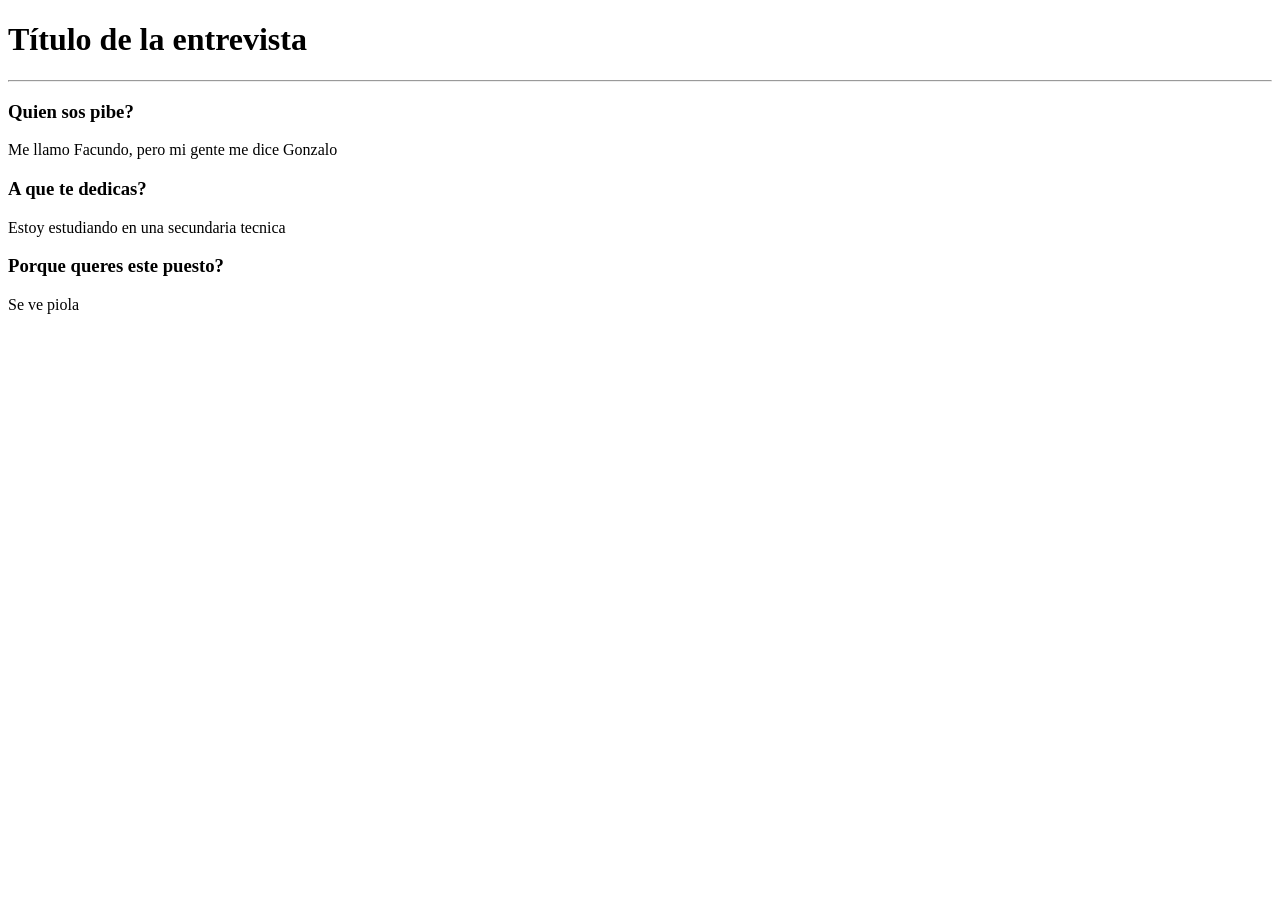
==== index.html @ b87a1e58 "first commit" ====
<!DOCTYPE html>
<html lang="en">
<head>
    <meta charset="UTF-8">
    <meta http-equiv="X-UA-Compatible" content="IE=edge">
    <meta name="viewport" content="width=device-width, initial-scale=1.0">
    <title>Document</title>
</head>
<body>
    <h1>
        Título de la entrevista
    </h1>
    <hr>
    <div>
        <h3>Quien sos pibe?</h3>
        <p>Me llamo Facundo, pero mi gente me dice Gonzalo</p>
        <h3>A que te dedicas?</h3>
        <p>Estoy estudiando en una secundaria tecnica</p>
        <h3>Porque queres este puesto?</h3>
        <p>Se ve piola</p>
    </div>
</body>
</html>
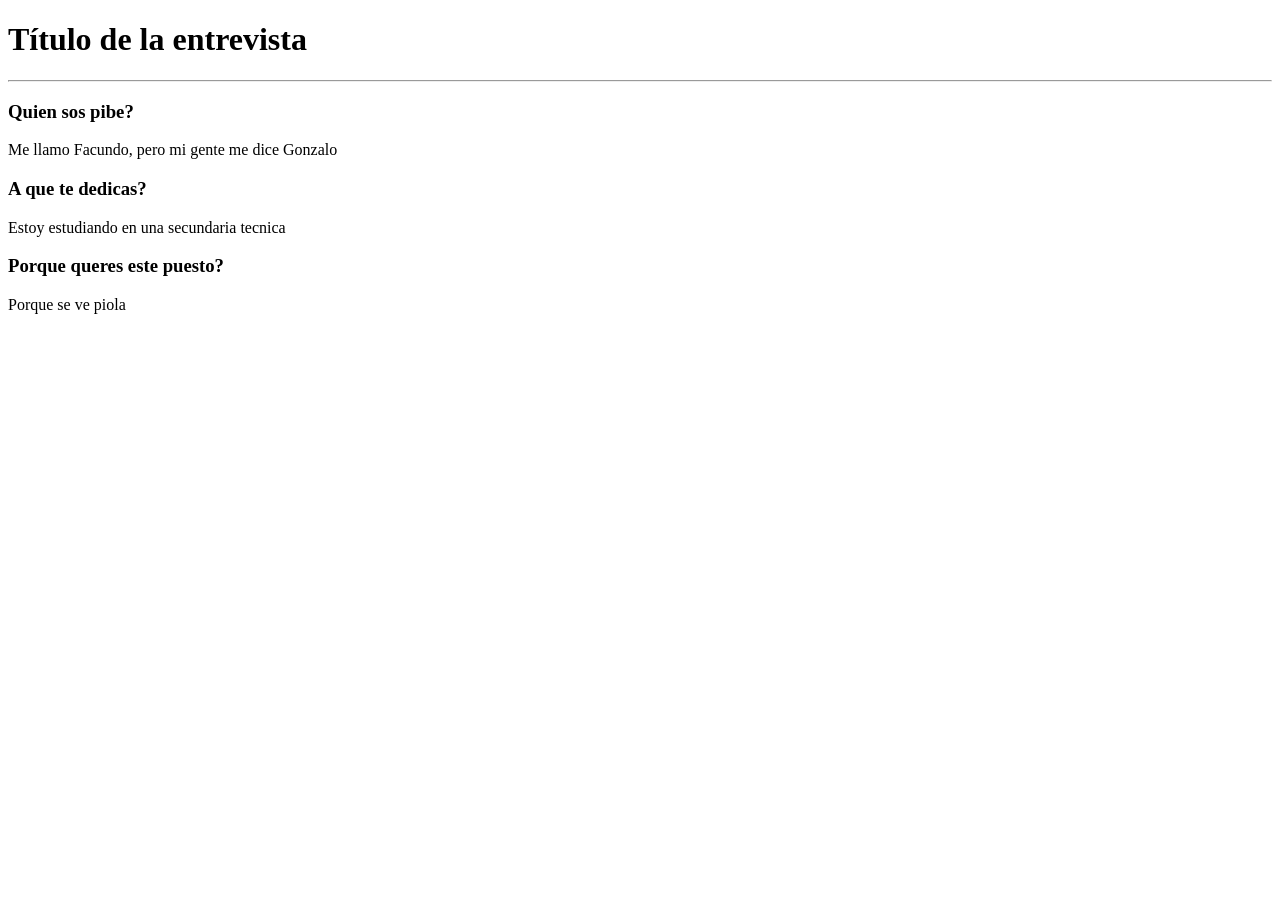
==== commit 5b9f9bcd: "I just changed something" ====
--- a/index.html
+++ b/index.html
@@ -17,7 +17,7 @@
         <h3>A que te dedicas?</h3>
         <p>Estoy estudiando en una secundaria tecnica</p>
         <h3>Porque queres este puesto?</h3>
-        <p>Se ve piola</p>
+        <p>Porque se ve piola</p>
     </div>
 </body>
 </html>
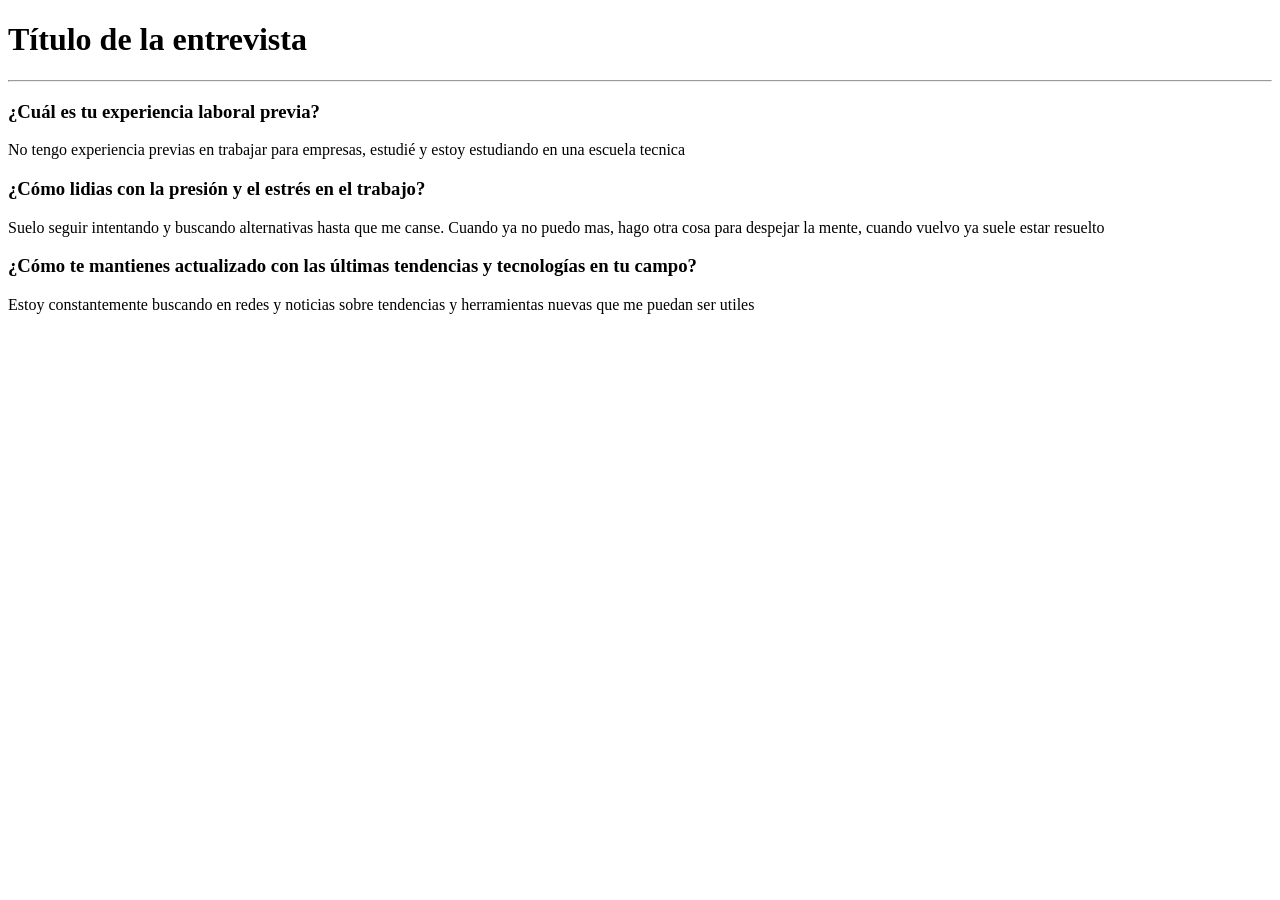
==== commit 34b5bdb6: "Mejores preguntas y respuestas" ====
--- a/index.html
+++ b/index.html
@@ -12,12 +12,12 @@
     </h1>
     <hr>
     <div>
-        <h3>Quien sos pibe?</h3>
-        <p>Me llamo Facundo, pero mi gente me dice Gonzalo</p>
-        <h3>A que te dedicas?</h3>
-        <p>Estoy estudiando en una secundaria tecnica</p>
-        <h3>Porque queres este puesto?</h3>
-        <p>Porque se ve piola</p>
+        <h3>¿Cuál es tu experiencia laboral previa?</h3>
+        <p>No tengo experiencia previas en trabajar para empresas, estudié y estoy estudiando en una escuela tecnica</p>
+        <h3>¿Cómo lidias con la presión y el estrés en el trabajo?</h3>
+        <p>Suelo seguir intentando y buscando alternativas hasta que me canse. Cuando ya no puedo mas, hago otra cosa para despejar la mente, cuando vuelvo ya suele estar resuelto </p>
+        <h3>¿Cómo te mantienes actualizado con las últimas tendencias y tecnologías en tu campo?</h3>
+        <p>Estoy constantemente buscando en redes y noticias sobre tendencias y herramientas nuevas que me puedan ser utiles</p>
     </div>
 </body>
 </html>
